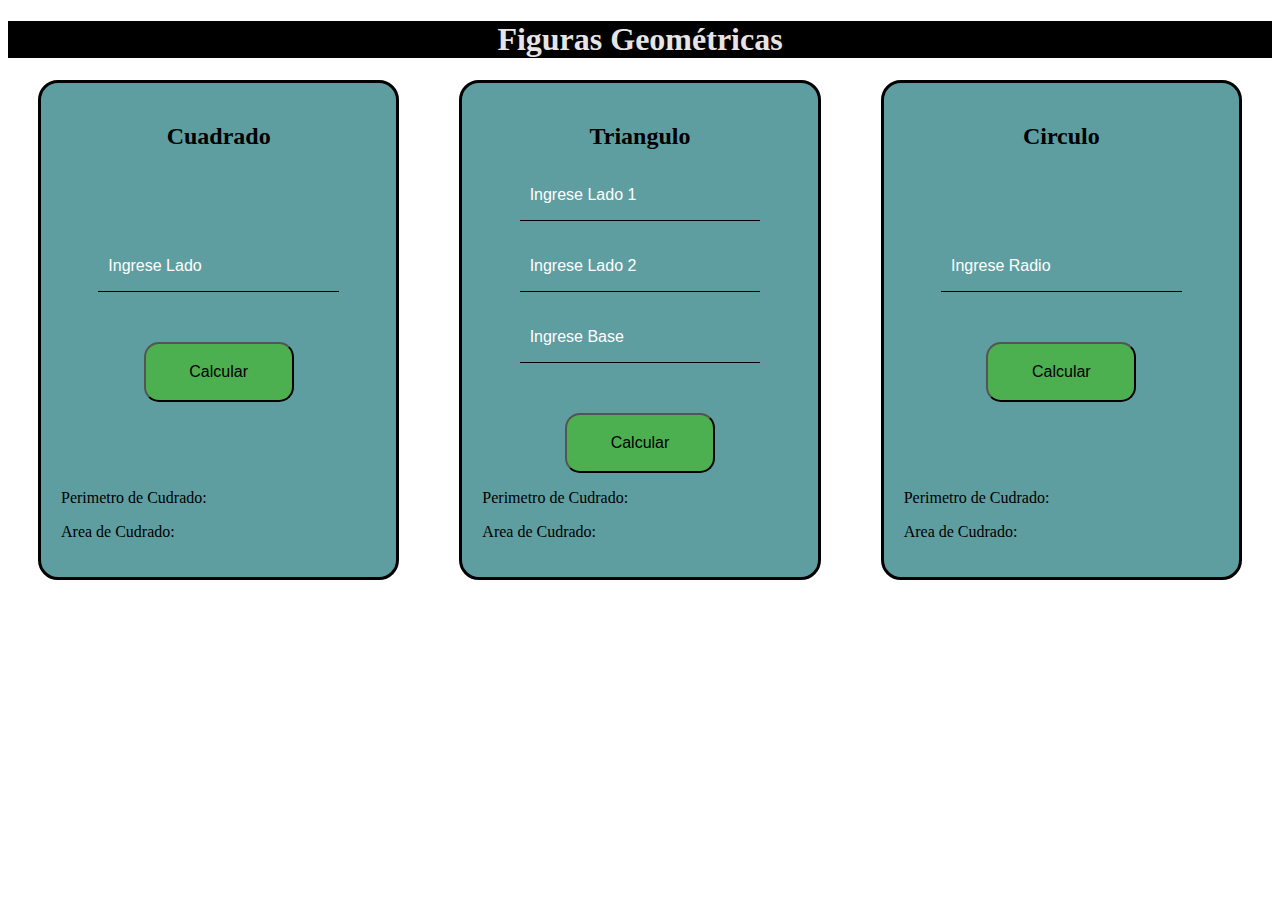
==== T1_Figuras.html @ 3dd300ef "Diseño basico terminado" ====
<!DOCTYPE html>
<html lang="en">
<head>
    <meta charset="UTF-8">
    <meta http-equiv="X-UA-Compatible" content="IE=edge">
    <meta name="viewport" content="width=device-width, initial-scale=1.0">
    <link href="style.css" rel="stylesheet">

    
    <title>Figuras Gemétricas | Curso JS</title>
</head>
<body>
    <header class="header">
        <h1>Figuras Geométricas</h1>
    
    </header>
    <div class="content">
        <section class="figura">
            <div class="figura__titulo">
                <h2 class="figura__titulo--texto">Cuadrado</h2>
            </div>
            <div class="figura__contenido">
                <input type="text" class="input" placeholder="Ingrese Lado"  >
                <button class="button">Calcular</button>
            </div>
            <div class="figura__resultado">
                <p class="figura__resultado--texto">Perimetro de Cudrado: </p>
                <p class="figura__resultado--texto">Area de Cudrado: </p>
            </div>
         
           
           
        </section>
        <section class="figura">

            <div class="figura__titulo">
                <h2 class="figura__titulo--texto">Triangulo</h2>
            </div>
            <div class="figura__contenido">
                <input type="text" class="input" placeholder="Ingrese Lado 1"  >
                <input type="text" class="input" placeholder="Ingrese Lado 2"  >
                <input type="text" class="input" placeholder="Ingrese Base"  >
                <button class="button">Calcular</button>
            </div>
            <div class="figura__resultado">
                <p class="figura__resultado--texto">Perimetro de Cudrado: </p>
                <p class="figura__resultado--texto">Area de Cudrado: </p>
            </div>

        </section>
        <section class="figura">
            <div class="figura__titulo">
                <h2 class="figura__titulo--texto">Circulo</h2>
            </div>
            <div class="figura__contenido">
                <input type="text" class="input" placeholder="Ingrese Radio"  >
                <button class="button">Calcular</button>
            </div>
            <div class="figura__resultado">
                <p class="figura__resultado--texto">Perimetro de Cudrado: </p>
                <p class="figura__resultado--texto">Area de Cudrado: </p>
            </div>

        </section>
    </div>


    <script src="./T1.Figuras.js"></script>
</body>
</html>
---- style.css ----
.header{
    background: #000;
    color: rgb(230, 228, 228);
    text-align: center;
}

.content{
    display: flex;
    
    justify-content: space-between;
    text-align: center;
}

.figura{
    border-color: black;
    background-color: cadetblue;
    border-radius: 20px;
    border-style: solid;
    margin: 0px 30px ;
    width: 500px;
    display: flex;
    flex-direction: column;
    justify-content: space-between;
    padding: 20px;
}
.figura__titulo{
    
}
.figura__contenido{
    display: flex;
    flex-direction: column;
    align-items: center;
}
.figura__resultado{
    
}

.figura__resultado--texto{
    color: black;
    text-align: start;
}

.input{
    outline: none;
    border:none;
    background: transparent;
    padding: 10px;
    font-size: 16px;
    border-bottom-style: solid;
    border-bottom-color: black;
    border-bottom-width: 1px;
    height: 30px;
    width: 70%;
    margin-bottom: 20px;
}
::placeholder {
    color: white;
  }


.button{
    background-color: #4CAF50;
    height: 30px;
    width: 100px;
    border-radius: 15px;
    font-size: 16px;
    height: 60px;
    width: 150px;
    margin-top: 30px;
}

.button:hover{
    cursor: pointer;
}
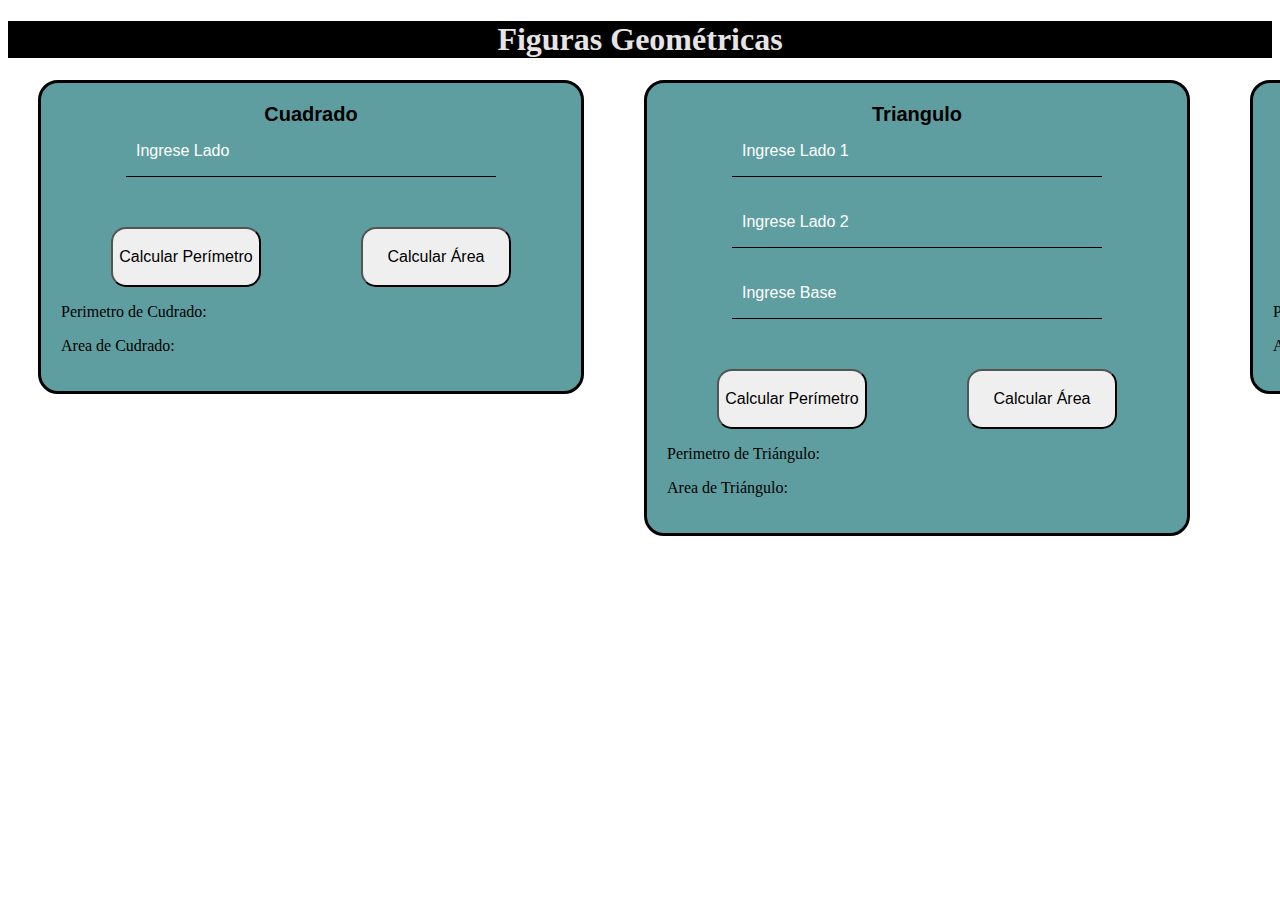
==== commit 74f26f7a: "Reto 2 terminado / Descuento a un valor" ====
--- a/T1_Figuras.html
+++ b/T1_Figuras.html
@@ -15,53 +15,69 @@
     
     </header>
     <div class="content">
-        <section class="figura">
-            <div class="figura__titulo">
-                <h2 class="figura__titulo--texto">Cuadrado</h2>
-            </div>
-            <div class="figura__contenido">
-                <input type="text" class="input" placeholder="Ingrese Lado"  >
-                <button class="button">Calcular</button>
-            </div>
-            <div class="figura__resultado">
-                <p class="figura__resultado--texto">Perimetro de Cudrado: </p>
-                <p class="figura__resultado--texto">Area de Cudrado: </p>
-            </div>
-         
-           
-           
-        </section>
-        <section class="figura">
+        <form action="">
+            <section class="figura">
+                <div class="figura__titulo">
+                    <label class="figura__titulo--texto" for="InputLadoCuadrado">Cuadrado</label>
+                </div>
+                <div class="figura__contenido">
+                    <input type="number"  class="input"  placeholder="Ingrese Lado" id="InputLadoCuadrado"  >
+                    <div class="figura__contenido__buttons">
+                        <button type="button" class="button" onclick="calcularPerimetroCuadrado()" >Calcular Perímetro</button>
+                        <button type="button" class="button" onclick="calcularAreaCuadrado()">Calcular Área</button>
+                    </div>
+                </div>
+                <div class="figura__resultado">
+                    <p class="figura__resultado--texto">Perimetro de Cudrado: </p>
+                    <p class="figura__resultado--texto">Area de Cudrado: </p>
+                </div>              
+            </section>
+             
+        </form>
+      
 
-            <div class="figura__titulo">
-                <h2 class="figura__titulo--texto">Triangulo</h2>
-            </div>
-            <div class="figura__contenido">
-                <input type="text" class="input" placeholder="Ingrese Lado 1"  >
-                <input type="text" class="input" placeholder="Ingrese Lado 2"  >
-                <input type="text" class="input" placeholder="Ingrese Base"  >
-                <button class="button">Calcular</button>
-            </div>
-            <div class="figura__resultado">
-                <p class="figura__resultado--texto">Perimetro de Cudrado: </p>
-                <p class="figura__resultado--texto">Area de Cudrado: </p>
-            </div>
+        <form action="">
+            <section class="figura">
+                <div class="figura__titulo">
+                    <label class="figura__titulo--texto" for="InputLadoCuadrado">Triangulo</label>
+                </div>
+                <div class="figura__contenido">
+                    <input type="number" class="input" placeholder="Ingrese Lado 1" id="InputLadoTriangulo1" >
+                    <input type="number" class="input" placeholder="Ingrese Lado 2" id="InputLadoTriangulo2"  >
+                    <input type="number" class="input" placeholder="Ingrese Base"   id="InputLadoTriangulo3"  >
+                    <div class="figura__contenido__buttons">
+                        <button type="button" class="button" onclick="calcularPerimetroTriangulo()" >Calcular Perímetro</button>
+                        <button type="button" class="button" onclick="calcularAreaTriangulo()">Calcular Área</button>
+                    </div>
+                </div>
+                <div class="figura__resultado">
+                    <p class="figura__resultado--texto">Perimetro de Triángulo: </p>
+                    <p class="figura__resultado--texto">Area de Triángulo: </p>
+                </div>              
+            </section>
+             
+        </form>
 
-        </section>
-        <section class="figura">
-            <div class="figura__titulo">
-                <h2 class="figura__titulo--texto">Circulo</h2>
-            </div>
-            <div class="figura__contenido">
-                <input type="text" class="input" placeholder="Ingrese Radio"  >
-                <button class="button">Calcular</button>
-            </div>
-            <div class="figura__resultado">
-                <p class="figura__resultado--texto">Perimetro de Cudrado: </p>
-                <p class="figura__resultado--texto">Area de Cudrado: </p>
-            </div>
+        <form action="">
+            <section class="figura">
+                <div class="figura__titulo">
+                    <label class="figura__titulo--texto" >Circulo e</label>
+                </div>
+                <div class="figura__contenido">
+                    <input type="number" class="input" placeholder="Ingrese Radio" id="InputRadioCirculo"   >
+                    <div class="figura__contenido__buttons">
+                        <button type="button" class="button" onclick="calcularPerimetroCirculo()" >Calcular Perímetro</button>
+                        <button type="button" class="button" onclick="calcularAreaCirculo()">Calcular Área</button>
+                    </div>
+                </div>
+                <div class="figura__resultado">
+                    <p class="figura__resultado--texto">Perimetro de Círculo: </p>
+                    <p class="figura__resultado--texto">Area de Círculo: </p>
+                </div>              
+            </section>
+             
+        </form>
 
-        </section>
     </div>
 
 
--- a/style.css
+++ b/style.css
@@ -24,15 +24,26 @@
     padding: 20px;
 }
 .figura__titulo{
-    
+    font-size: 20px;
+    font-family:Arial, Helvetica, sans-serif;
+    font-weight: bold;
 }
 .figura__contenido{
     display: flex;
     flex-direction: column;
     align-items: center;
 }
-.figura__resultado{
+.figura__contenido__buttons{
+    width: 100%;
+    display: flex;
+    flex-direction: row;
+    justify-content: space-around;
+}
+.figura__resultado {
     
+}
+.figura__resultado p:hover{
+    font-weight: bold;
 }
 
 .figura__resultado--texto{
@@ -59,7 +70,6 @@
 
 
 .button{
-    background-color: #4CAF50;
     height: 30px;
     width: 100px;
     border-radius: 15px;
